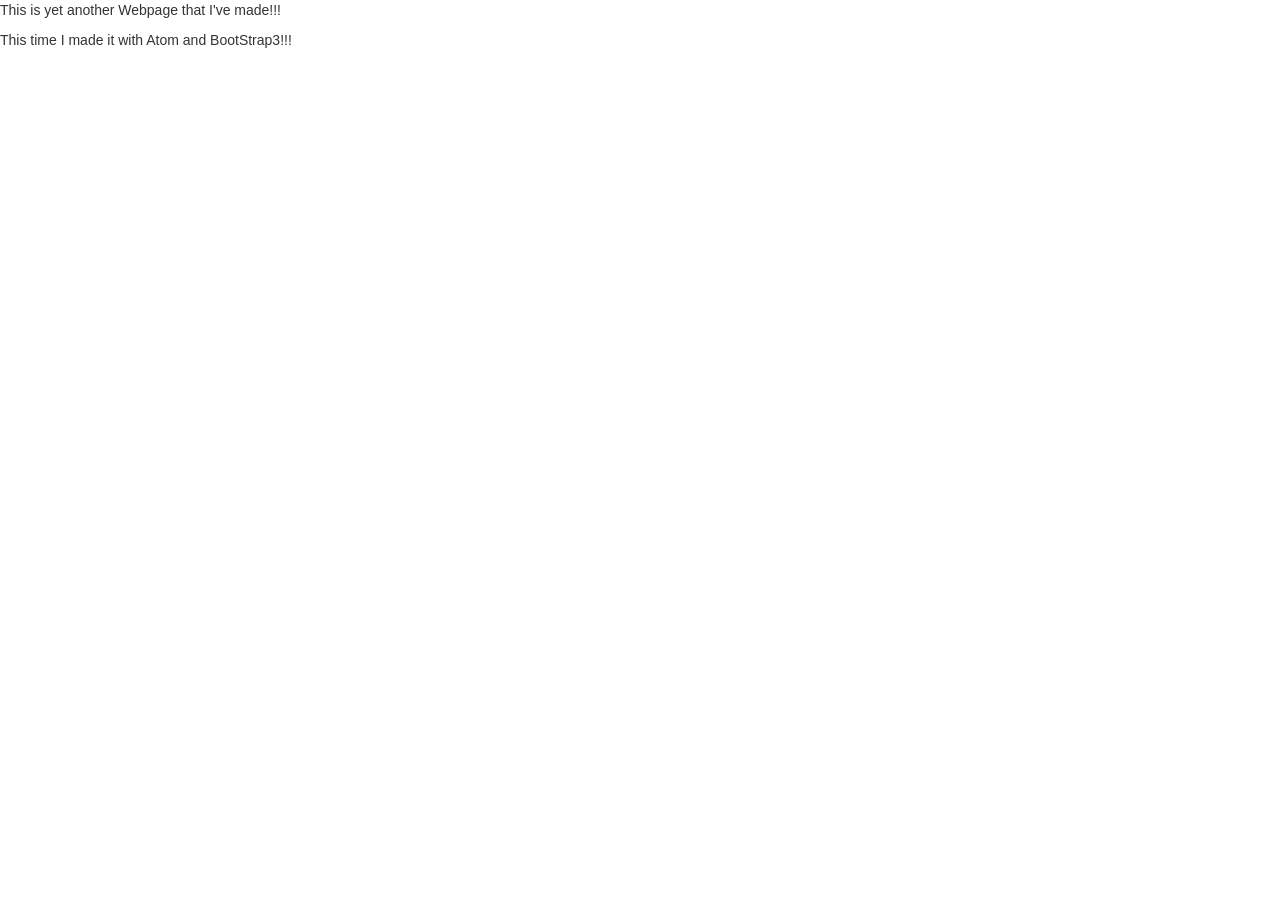
==== my-webpage.html @ 59488db8 "add paragraphs to WEbpage" ====
<!DOCTYPE html>
<html lang="en">
  <head>
    <meta charset="utf-8">
    <meta http-equiv="X-UA-Compatible" content="IE=edge">
    <meta name="viewport" content="width=device-width, initial-scale=1">
    <title>Another Web Page</title>

    <link rel="stylesheet" href="https://maxcdn.bootstrapcdn.com/bootstrap/3.3.5/css/bootstrap.min.css">
    <link rel="stylesheet" href="https://maxcdn.bootstrapcdn.com/font-awesome/4.4.0/css/font-awesome.min.css">

    <!--[if lt IE 9]>
      <script src="https://oss.maxcdn.com/libs/html5shiv/3.7.2/html5shiv.js"></script>
      <script src="https://oss.maxcdn.com/libs/respond.js/1.4.2/respond.min.js"></script>
    <![endif]-->
  </head>
  <body>
    <p>This is yet another Webpage that I've made!!!</p>
    <p>This time I made it with Atom and BootStrap3!!!</p>

    <script src="https://ajax.googleapis.com/ajax/libs/jquery/1.11.3/jquery.min.js"></script>
    <script src="https://maxcdn.bootstrapcdn.com/bootstrap/3.3.5/js/bootstrap.min.js"></script>
  </body>
</html>
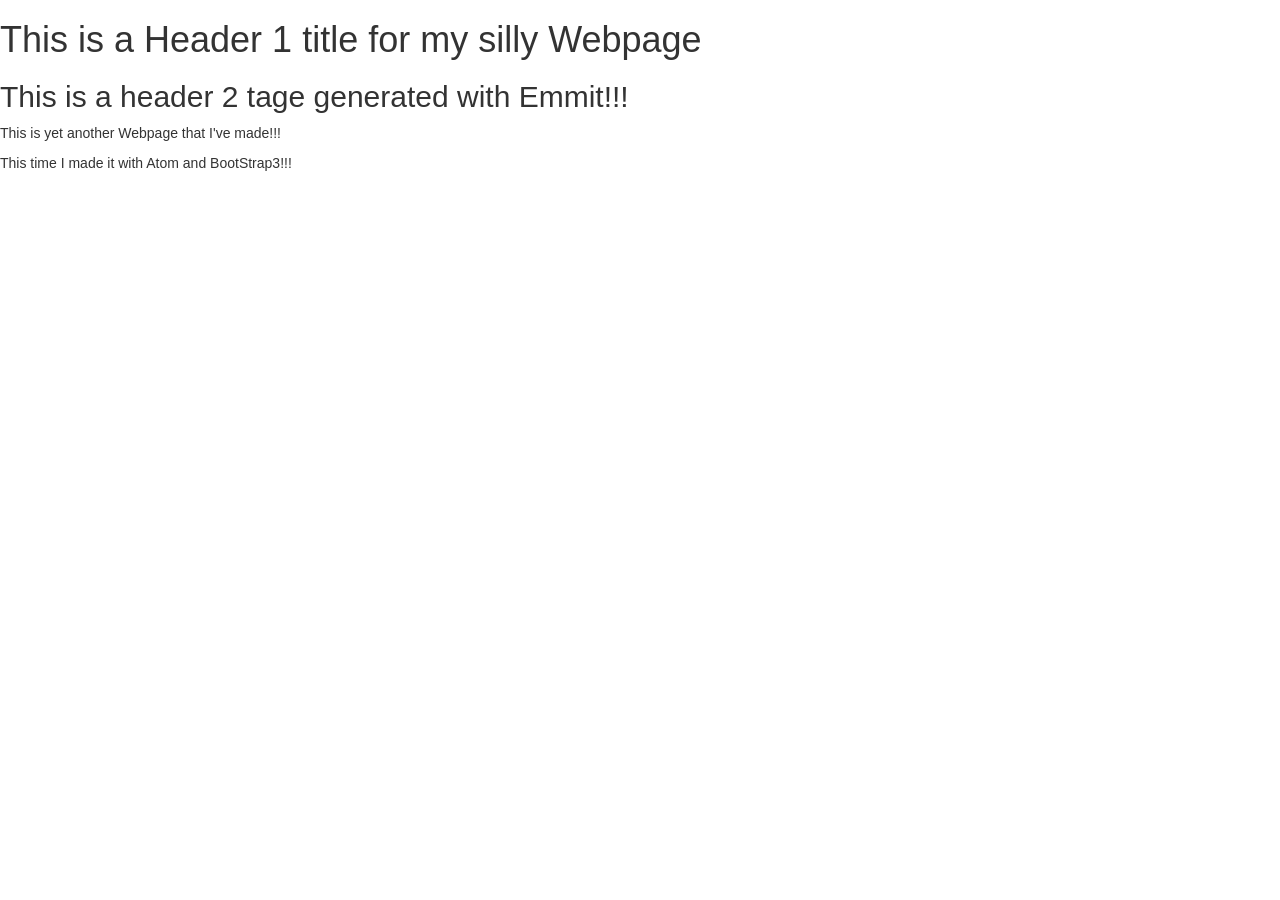
==== commit c1433e86: "add header tags to the WEbpage" ====
--- a/my-webpage.html
+++ b/my-webpage.html
@@ -15,6 +15,8 @@
     <![endif]-->
   </head>
   <body>
+    <h1>This is a Header 1 title for my silly Webpage</h1>
+    <h2>This is a header 2 tage generated with Emmit!!!</h2>
     <p>This is yet another Webpage that I've made!!!</p>
     <p>This time I made it with Atom and BootStrap3!!!</p>
 
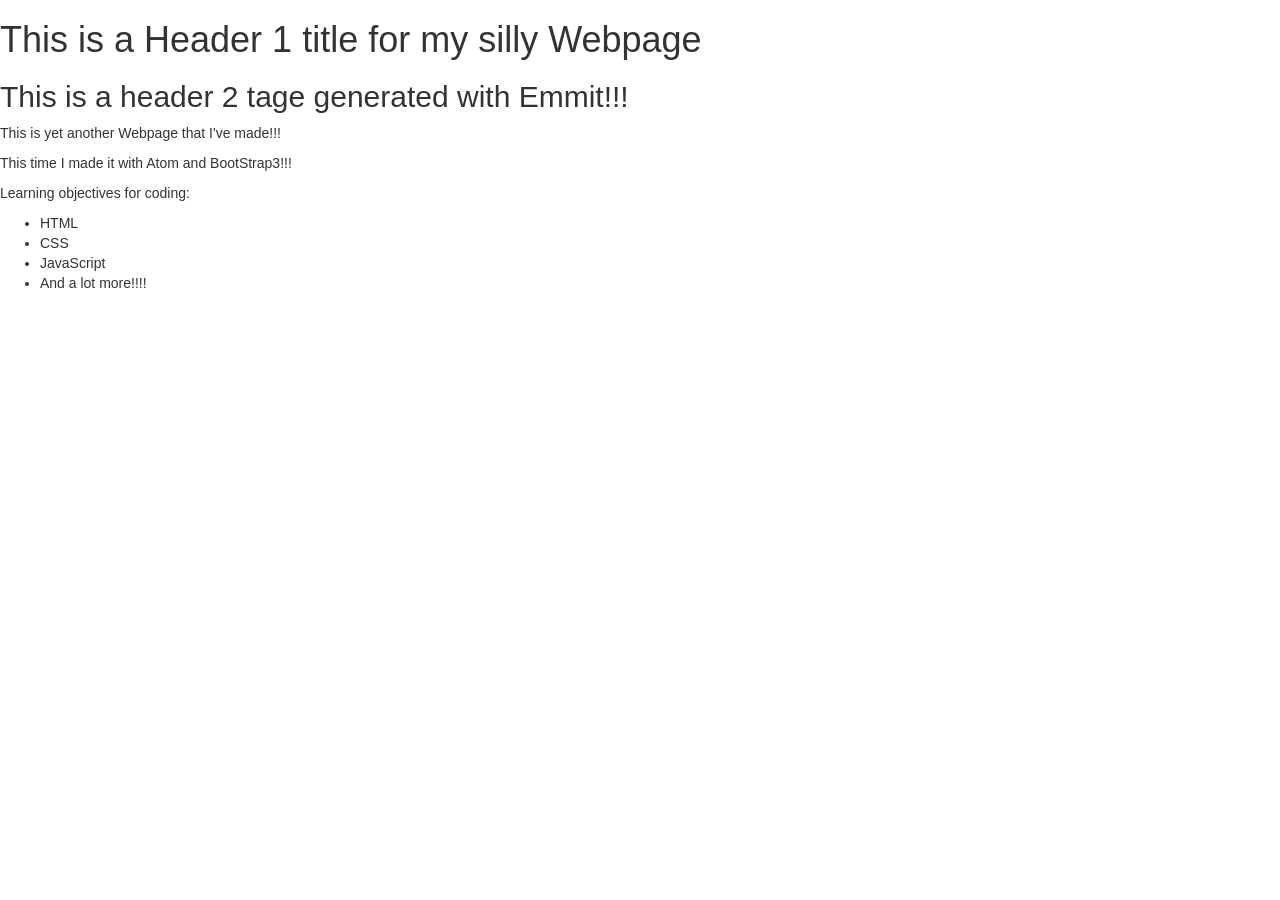
==== commit 7b83a1dc: "add unordere list to the Webpage" ====
--- a/my-webpage.html
+++ b/my-webpage.html
@@ -19,6 +19,13 @@
     <h2>This is a header 2 tage generated with Emmit!!!</h2>
     <p>This is yet another Webpage that I've made!!!</p>
     <p>This time I made it with Atom and BootStrap3!!!</p>
+    <p>Learning objectives for coding:</p>
+   <ul>
+     <li>HTML</li>
+     <li>CSS</li>
+     <li>JavaScript</li>
+     <li>And a lot more!!!!</li>
+   </ul>
 
     <script src="https://ajax.googleapis.com/ajax/libs/jquery/1.11.3/jquery.min.js"></script>
     <script src="https://maxcdn.bootstrapcdn.com/bootstrap/3.3.5/js/bootstrap.min.js"></script>
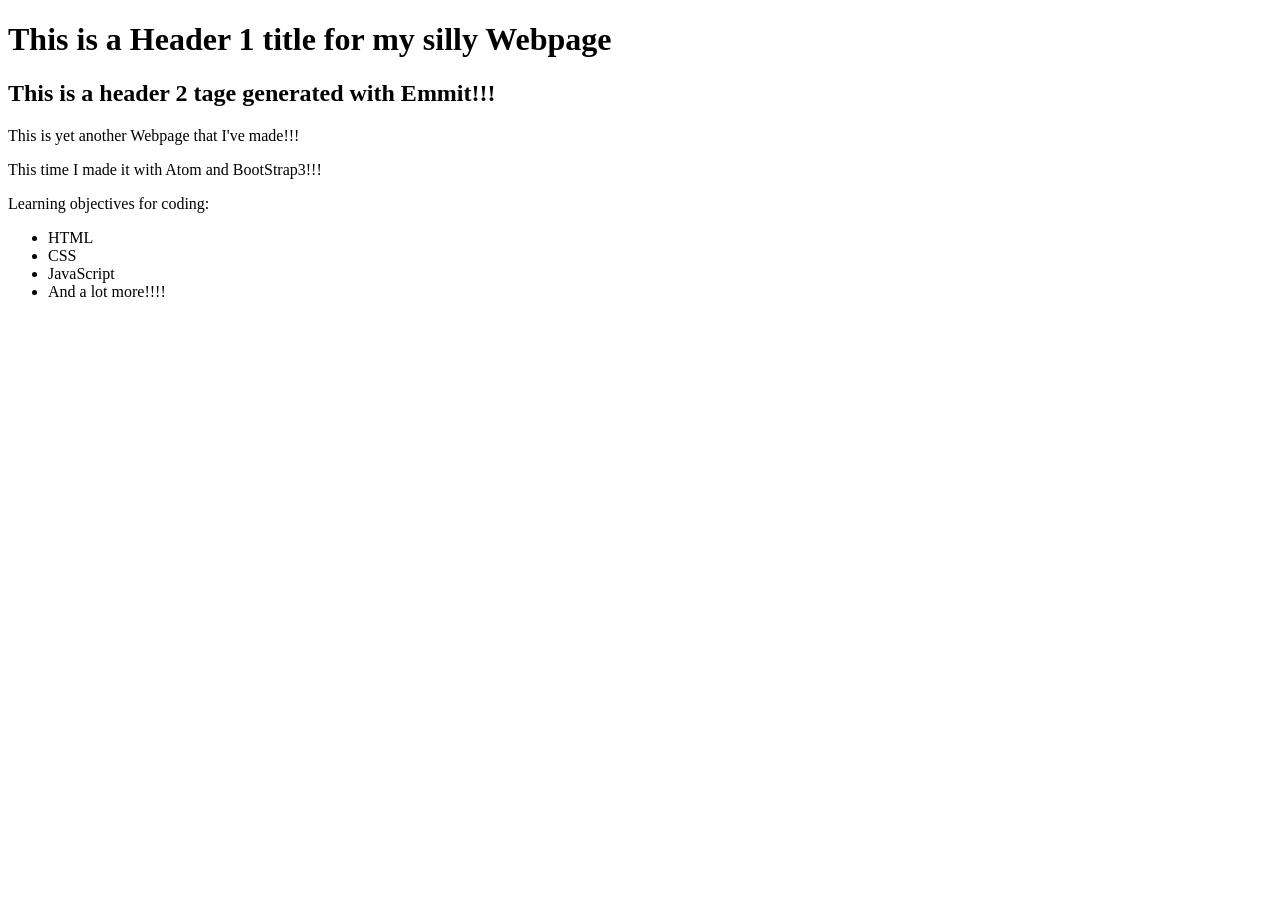
==== commit 03731421: "removed bootstrap added linked stylesheet" ====
--- a/my-webpage.html
+++ b/my-webpage.html
@@ -5,14 +5,6 @@
     <meta http-equiv="X-UA-Compatible" content="IE=edge">
     <meta name="viewport" content="width=device-width, initial-scale=1">
     <title>Another Web Page</title>
-
-    <link rel="stylesheet" href="https://maxcdn.bootstrapcdn.com/bootstrap/3.3.5/css/bootstrap.min.css">
-    <link rel="stylesheet" href="https://maxcdn.bootstrapcdn.com/font-awesome/4.4.0/css/font-awesome.min.css">
-
-    <!--[if lt IE 9]>
-      <script src="https://oss.maxcdn.com/libs/html5shiv/3.7.2/html5shiv.js"></script>
-      <script src="https://oss.maxcdn.com/libs/respond.js/1.4.2/respond.min.js"></script>
-    <![endif]-->
   </head>
   <body>
     <h1>This is a Header 1 title for my silly Webpage</h1>
@@ -27,7 +19,5 @@
      <li>And a lot more!!!!</li>
    </ul>
 
-    <script src="https://ajax.googleapis.com/ajax/libs/jquery/1.11.3/jquery.min.js"></script>
-    <script src="https://maxcdn.bootstrapcdn.com/bootstrap/3.3.5/js/bootstrap.min.js"></script>
   </body>
 </html>
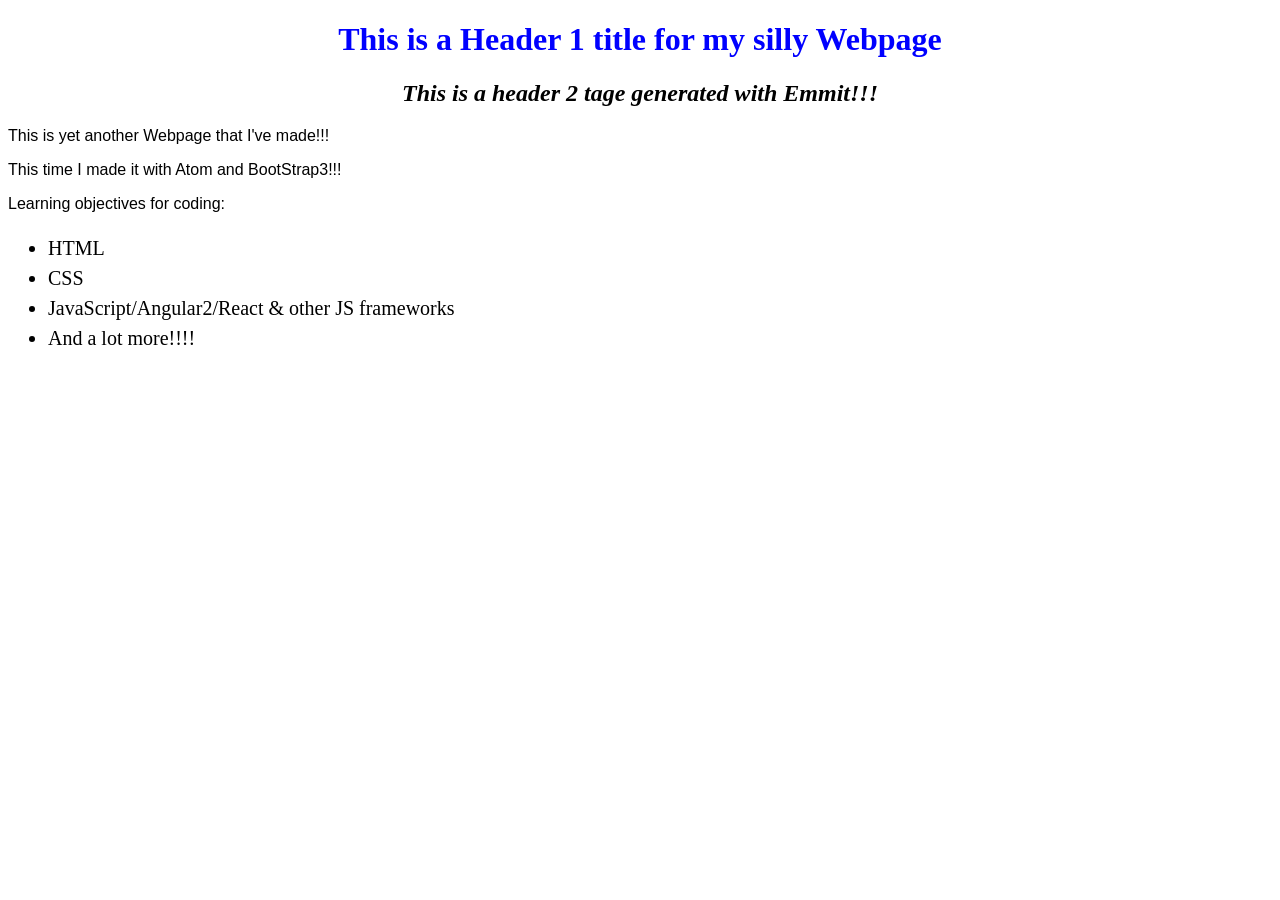
==== commit 37561015: "update styles for my-webpage and add some content" ====
--- a/my-webpage.html
+++ b/my-webpage.html
@@ -4,6 +4,7 @@
     <meta charset="utf-8">
     <meta http-equiv="X-UA-Compatible" content="IE=edge">
     <meta name="viewport" content="width=device-width, initial-scale=1">
+    <link rel="stylesheet" href="css/my-webpage-style.css">
     <title>Another Web Page</title>
   </head>
   <body>
@@ -15,9 +16,8 @@
    <ul>
      <li>HTML</li>
      <li>CSS</li>
-     <li>JavaScript</li>
+     <li>JavaScript/Angular2/React & other JS frameworks</li>
      <li>And a lot more!!!!</li>
    </ul>
-
   </body>
 </html>
--- a/css/my-webpage-style.css
+++ b/css/my-webpage-style.css
@@ -0,0 +1,15 @@
+h1{
+    text-align:center;
+    color:blue;
+}
+h2{
+    font-style: italic;
+    text-align: center;
+}
+p{
+    font-family: sans-serif;
+}
+ul{
+    font-size: 20px;
+    line-height: 30px;
+}
